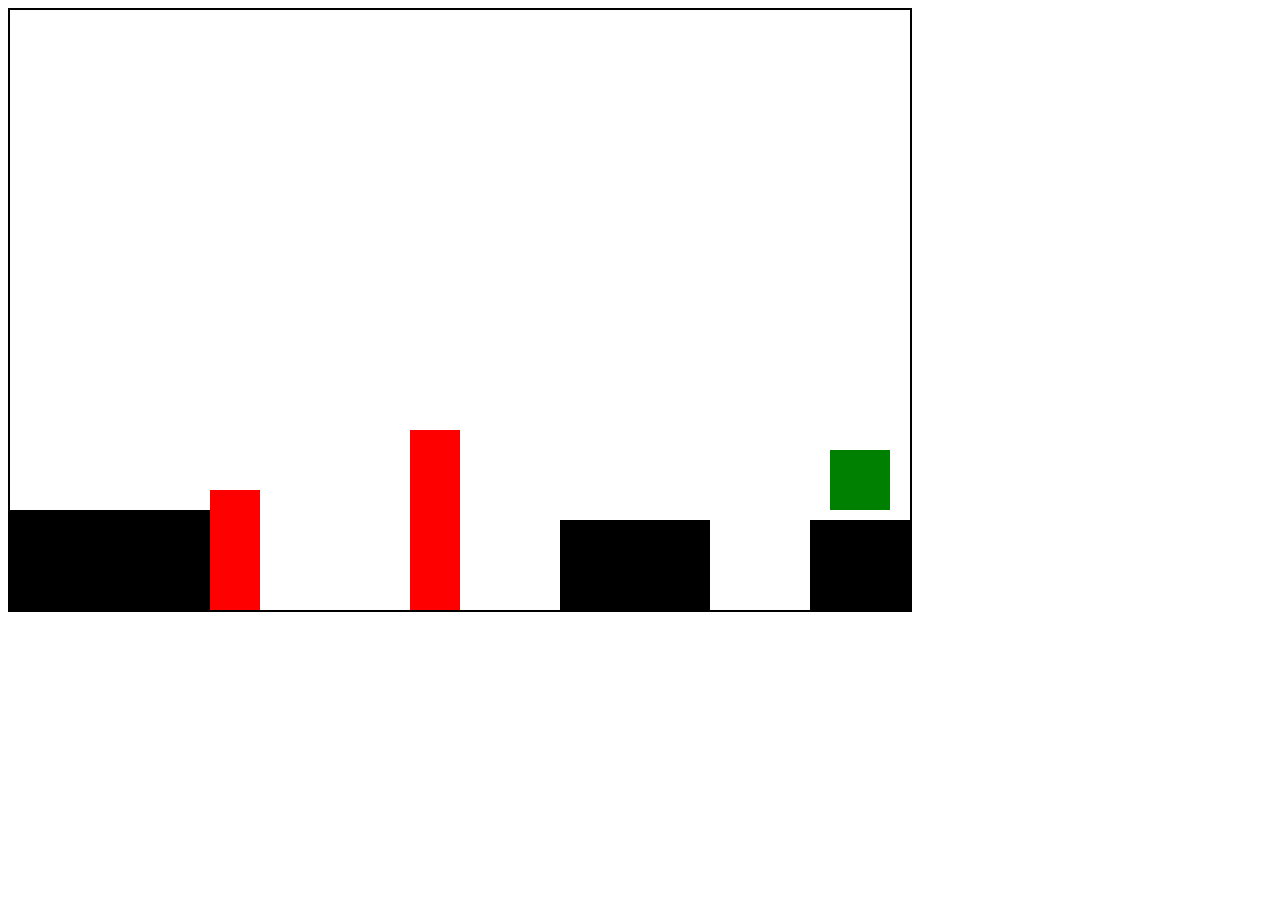
==== index.html @ 1213137e "initial" ====
<!--~~~~~~~~~~~~~~~~~~~~~~~~~~~~~~~~~~~~~~~~~~~~~~~~~~~~~~~~~~~~~~~~~~~~~~~~~~~~
  ~ Copyright (c) 2019. 
  ~ Developed by Adam Hodgkinson
  ~ Last modified 19/08/2019, 14:57
  ~~~~~~~~~~~~~~~~~~~~~~~~~~~~~~~~~~~~~~~~~~~~~~~~~~~~~~~~~~~~~~~~~~~~~~~~~~~-->

<!DOCTYPE html>
<html lang="en">
<head>
    <meta charset="UTF-8">
    <title>Title</title>
    <script src="game.js?ModPagespeed=standby" defer></script>
</head>
<body>
<div id="canvasContainer"><canvas id="gameCanvas" width="900" height="600" style="border: 2px solid black"></canvas></div>
</body>
</html>
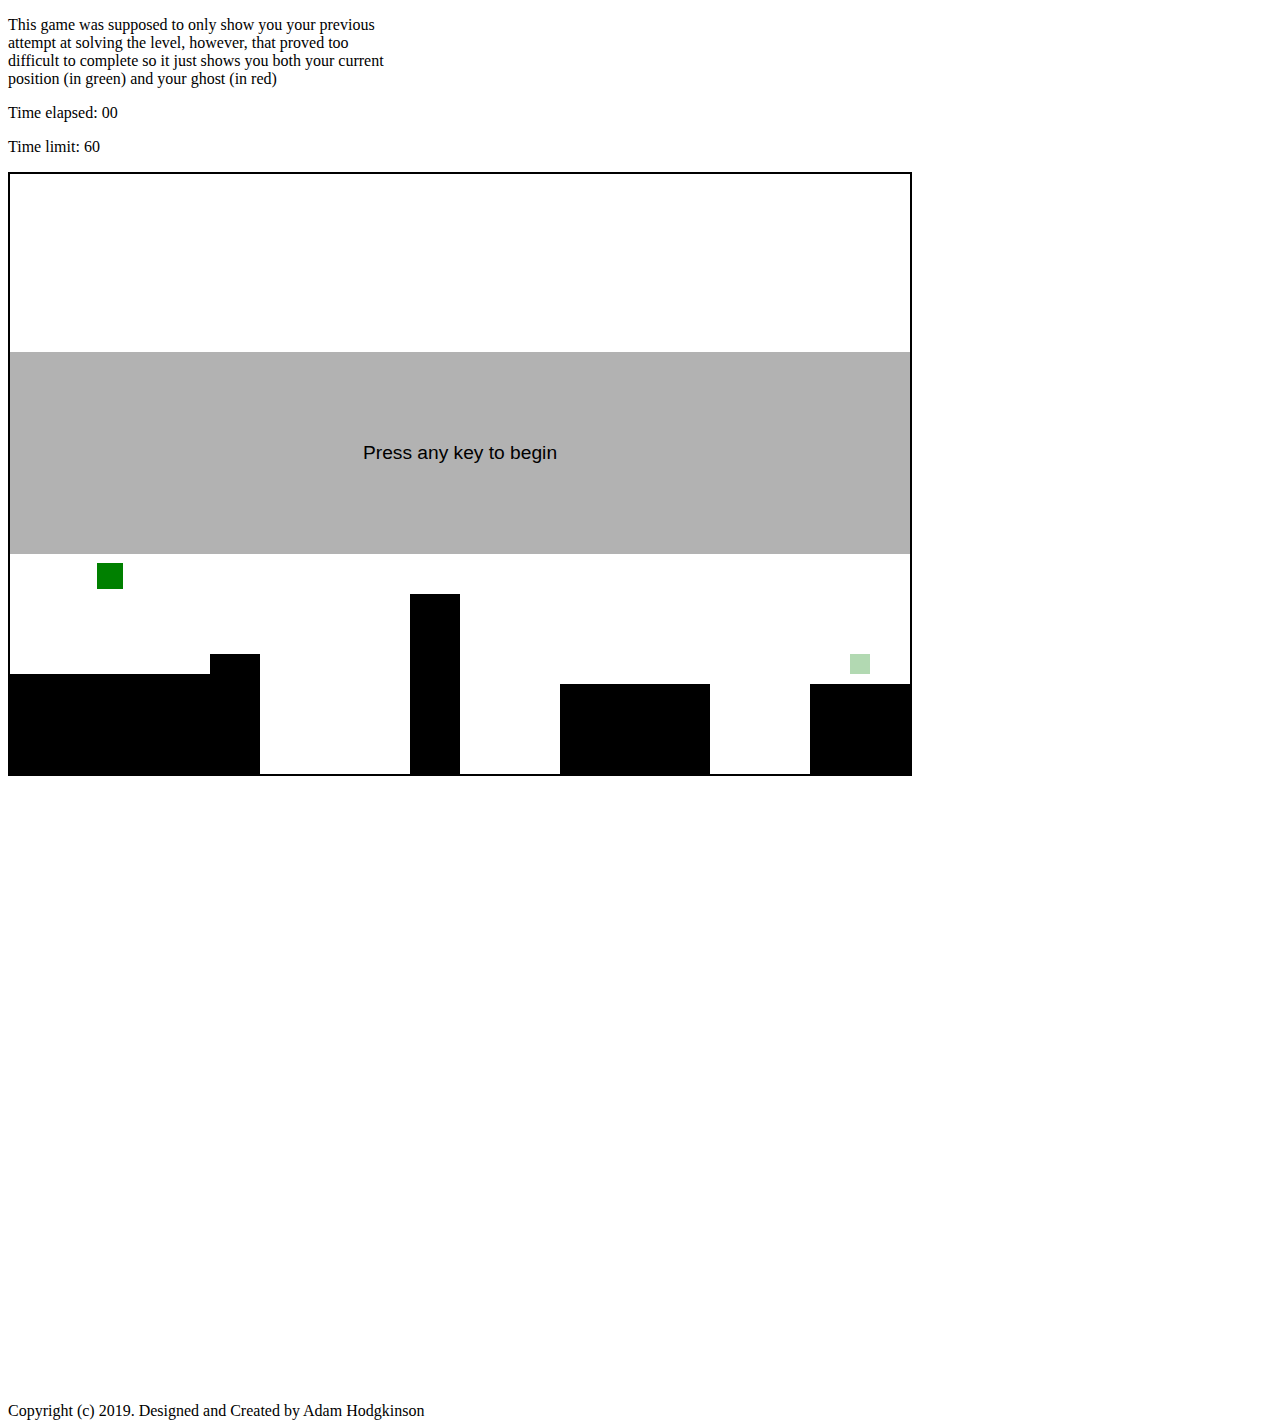
==== commit 2e18b7fe: "things" ====
--- a/index.html
+++ b/index.html
@@ -10,8 +10,20 @@
     <meta charset="UTF-8">
     <title>Title</title>
     <script src="game.js?ModPagespeed=standby" defer></script>
+    <link rel="stylesheet" href="lookback.css?ModPagespeed=standby">
 </head>
 <body>
-<div id="canvasContainer"><canvas id="gameCanvas" width="900" height="600" style="border: 2px solid black"></canvas></div>
+<div id="game-info">
+    <p>This game was supposed to only show you your previous attempt at solving the level, however, that proved too difficult to complete so it just shows you both your current position (in green) and your ghost (in red)</p>
+</div>
+<p id="time-display">Time elapsed: 00</p>
+<p id="time-limit-display">Time limit: 0</p>
+<p id="fps-counter"></p>
+<div id="canvasContainer">
+    <div id="message-box"><p id="message">Press any key to begin</p></div>
+    <canvas id="backgroundCanvas" width="900" height="600"></canvas>
+    <canvas id="gameCanvas" width="900" height="600"></canvas>
+</div>
 </body>
+<footer style="margin-top: 630px;">Copyright (c) 2019. Designed and Created by Adam Hodgkinson</footer>
 </html>--- a/lookback.css
+++ b/lookback.css
@@ -0,0 +1,49 @@
+/*******************************************************************************
+ * Copyright (c) 2019.
+ * Developed by Adam Hodgkinson
+ * Last modified 20/08/2019, 21:15
+ ******************************************************************************/
+
+#canvasContainer {
+    width: 900px;
+    height: 600px;
+}
+
+#message-box {
+    margin-left: 2px;
+    width: 900px;
+    height: 100%;
+    position: absolute;
+    text-align: center;
+
+    margin-top: 0;
+    margin-bottom: 0;
+
+}
+
+#message {
+    background-color: rgba(0, 0, 0, 0.3);
+    padding-top: 90px;
+    padding-bottom: 90px;
+    margin: 0;
+    margin-top: 20%;
+    font-family: "Montserrat", sans-serif;
+    text-align: center;
+    font-size: larger;
+
+}
+
+#backgroundCanvas {
+    border: 2px solid black;
+    position: absolute
+}
+
+#gameCanvas {
+    border: 2px solid black;
+    position: absolute;
+    z-index: 2
+}
+
+#game-info {
+    width: 30%;
+}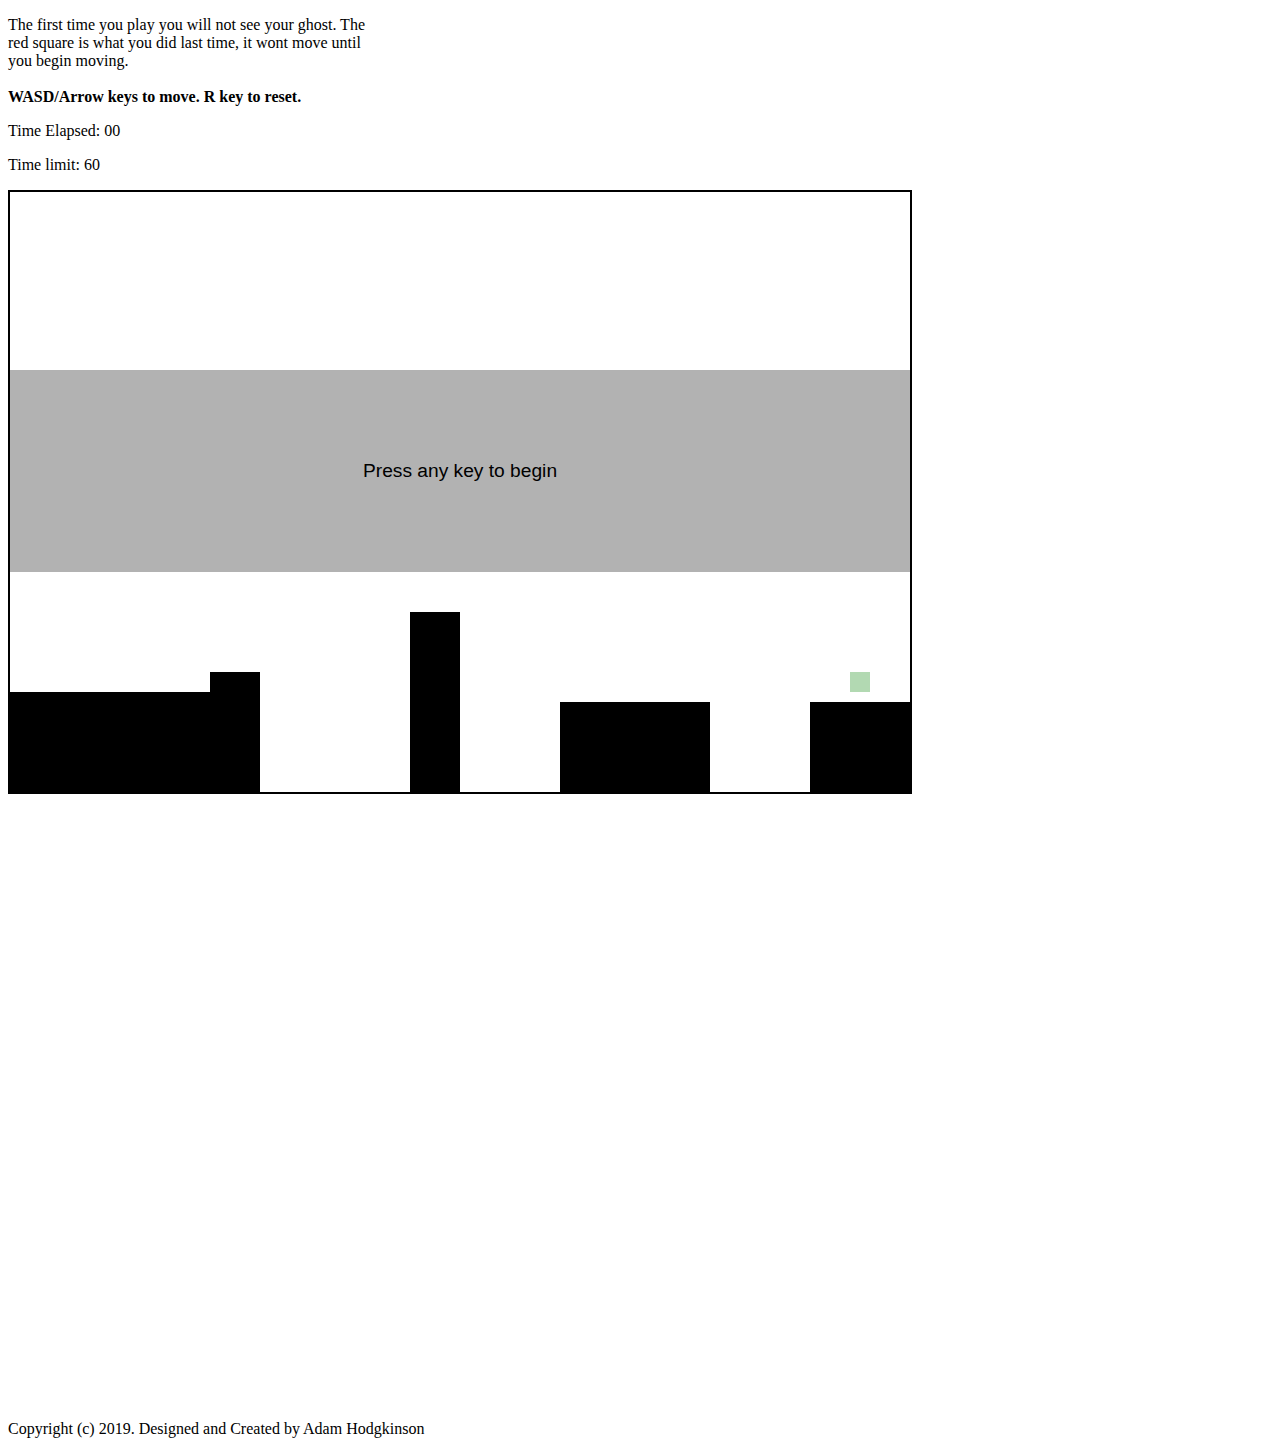
==== commit ee5881c1: "r to reset" ====
--- a/index.html
+++ b/index.html
@@ -1,29 +1,29 @@
-<!--~~~~~~~~~~~~~~~~~~~~~~~~~~~~~~~~~~~~~~~~~~~~~~~~~~~~~~~~~~~~~~~~~~~~~~~~~~~~
-  ~ Copyright (c) 2019. 
-  ~ Developed by Adam Hodgkinson
-  ~ Last modified 19/08/2019, 14:57
-  ~~~~~~~~~~~~~~~~~~~~~~~~~~~~~~~~~~~~~~~~~~~~~~~~~~~~~~~~~~~~~~~~~~~~~~~~~~~-->
-
-<!DOCTYPE html>
-<html lang="en">
-<head>
-    <meta charset="UTF-8">
-    <title>Title</title>
-    <script src="game.js?ModPagespeed=standby" defer></script>
-    <link rel="stylesheet" href="lookback.css?ModPagespeed=standby">
-</head>
-<body>
-<div id="game-info">
-    <p>This game was supposed to only show you your previous attempt at solving the level, however, that proved too difficult to complete so it just shows you both your current position (in green) and your ghost (in red)</p>
-</div>
-<p id="time-display">Time elapsed: 00</p>
-<p id="time-limit-display">Time limit: 0</p>
-<p id="fps-counter"></p>
-<div id="canvasContainer">
-    <div id="message-box"><p id="message">Press any key to begin</p></div>
-    <canvas id="backgroundCanvas" width="900" height="600"></canvas>
-    <canvas id="gameCanvas" width="900" height="600"></canvas>
-</div>
-</body>
-<footer style="margin-top: 630px;">Copyright (c) 2019. Designed and Created by Adam Hodgkinson</footer>
+<!--~~~~~~~~~~~~~~~~~~~~~~~~~~~~~~~~~~~~~~~~~~~~~~~~~~~~~~~~~~~~~~~~~~~~~~~~~~~~
+  ~ Copyright (c) 2019. 
+  ~ Developed by Adam Hodgkinson
+  ~ Last modified 02/09/2019, 18:36
+  ~~~~~~~~~~~~~~~~~~~~~~~~~~~~~~~~~~~~~~~~~~~~~~~~~~~~~~~~~~~~~~~~~~~~~~~~~~~-->
+
+<!DOCTYPE html>
+<html lang="en">
+<head>
+    <meta charset="UTF-8">
+    <title>Title</title>
+    <script src="game.js?ModPagespeed=standby" defer></script>
+    <link rel="stylesheet" href="lookback.css?ModPagespeed=standby">
+</head>
+<body>
+<div id="game-info">
+    <p>The first time you play you will not see your ghost. The red square is what you did last time, it wont move until you begin moving. <br><br> <b>WASD/Arrow keys to move. R key to reset.</b></p>
+</div>
+<p id="time-display">Time Elapsed: 00</p>
+<p id="time-limit-display">Time limit: 0</p>
+<p id="fps-counter"></p>
+<div id="canvasContainer">
+    <div id="message-box"><p id="message">Press any key to begin</p></div>
+    <canvas id="backgroundCanvas" width="900" height="600"></canvas>
+    <canvas id="gameCanvas" width="900" height="600"></canvas>
+</div>
+</body>
+<footer style="margin-top: 630px;">Copyright (c) 2019. Designed and Created by Adam Hodgkinson</footer>
 </html>